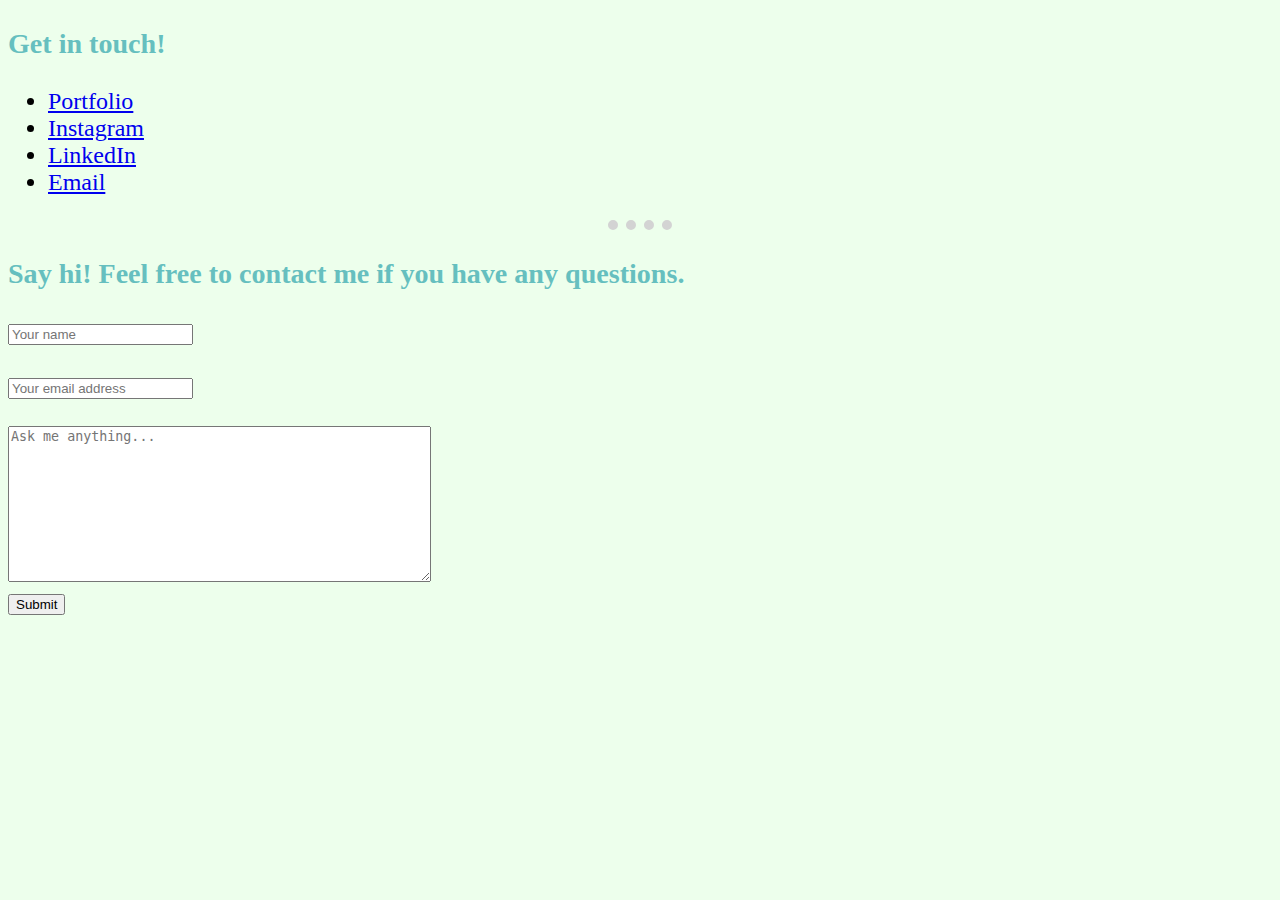
==== contact.html @ a125e0e8 "updated resume" ====
<!DOCTYPE html>
<html lang="en">
<head>
    <meta charset="UTF-8">
    <meta http-equiv="X-UA-Compatible" content="IE=edge">
    <meta name="viewport" content="width=device-width, initial-scale=1.0">
    <title>Contact Hau</title>
    <link rel="stylesheet" href="css/style.css">
</head>
<body>
    <h3>Get in touch!</h3>
    <ul>
        <li><a href="https://hauqxngo.com/">Portfolio</a></li>
        <li><a href="https://www.instagram.com/hauqxngo/">Instagram</a></li>
        <li><a href="https://www.linkedin.com/in/hauqxngo/">LinkedIn</a></li>
        <li><a href="email.html">Email</a></li>
    </ul>
    <hr>
    <h3>Say hi! Feel free to contact me if you have any questions.</h3>
    <form action="mailto:hauqxngo@gmail.com" method="post" enctype="text/plain">
        <input type="text" name="Name" placeholder="Your name">
        <br>
        <br>
        <input type="email" name="Email" placeholder="Your email address">
        <br>
        <br>
        <textarea name="Message" id="" cols="50" rows="10" placeholder="Ask me anything..."></textarea>
        <br>
        <input type="submit">
    </form>
</body>
</html>
---- css/style.css ----
body {
    background-color: #edffec;
    font-size: 1.5rem;
}

hr {
    border-style: none none dotted;
    border-color: lightgrey;
    border-width: 10px;;
    width: 5%;
}

h1 {
    color: #66bfbf;
}

h3 {
    color: #66bfbf;
}
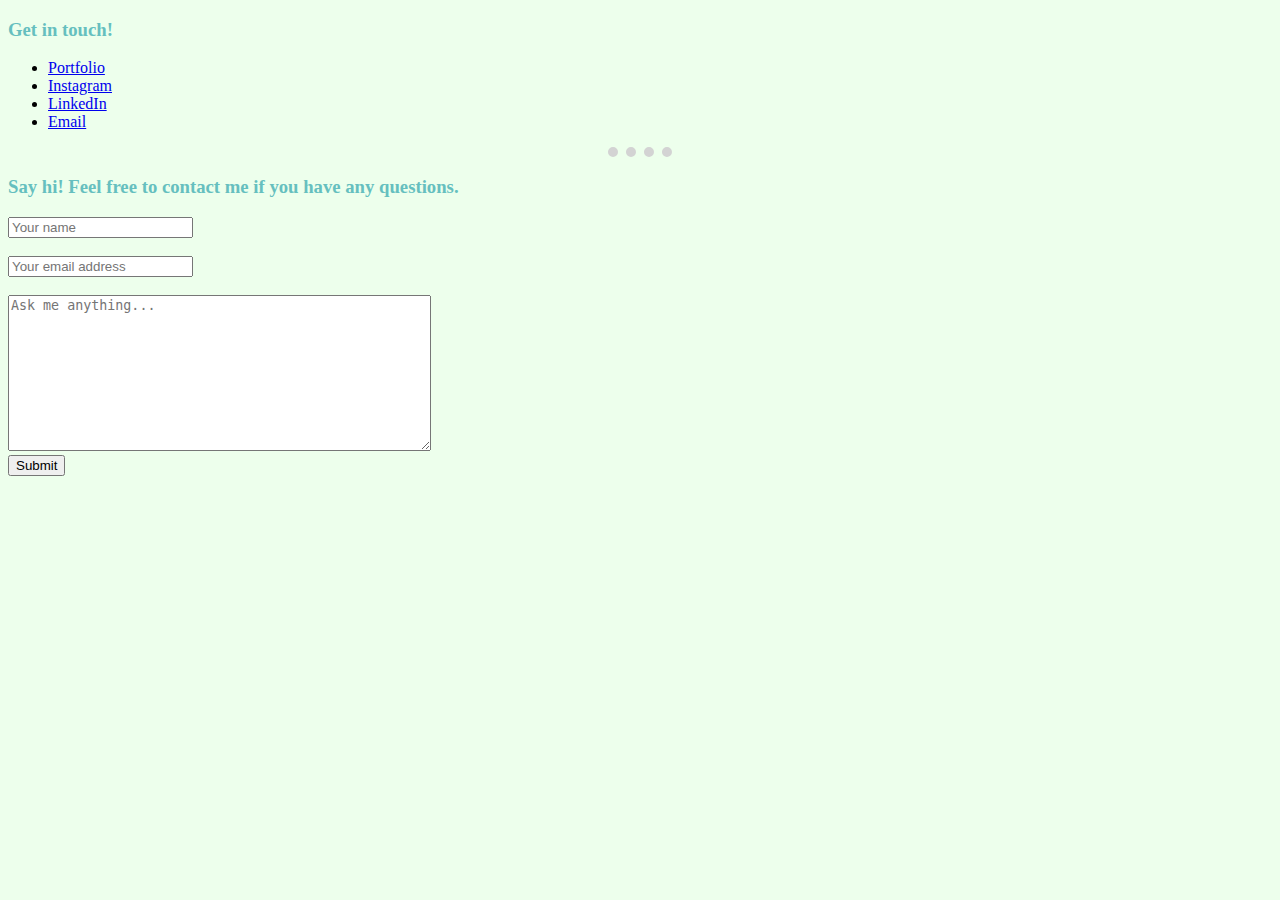
==== commit 924f39b1: "test prettier" ====
--- a/contact.html
+++ b/contact.html
@@ -1,32 +1,38 @@
 <!DOCTYPE html>
 <html lang="en">
-<head>
-    <meta charset="UTF-8">
-    <meta http-equiv="X-UA-Compatible" content="IE=edge">
-    <meta name="viewport" content="width=device-width, initial-scale=1.0">
+  <head>
+    <meta charset="UTF-8" />
+    <meta http-equiv="X-UA-Compatible" content="IE=edge" />
+    <meta name="viewport" content="width=device-width, initial-scale=1.0" />
     <title>Contact Hau</title>
-    <link rel="stylesheet" href="css/style.css">
-</head>
-<body>
+    <link rel="stylesheet" href="css/style.css" />
+  </head>
+  <body>
     <h3>Get in touch!</h3>
     <ul>
-        <li><a href="https://hauqxngo.com/">Portfolio</a></li>
-        <li><a href="https://www.instagram.com/hauqxngo/">Instagram</a></li>
-        <li><a href="https://www.linkedin.com/in/hauqxngo/">LinkedIn</a></li>
-        <li><a href="email.html">Email</a></li>
+      <li><a href="https://hauqxngo.com/">Portfolio</a></li>
+      <li><a href="https://www.instagram.com/hauqxngo/">Instagram</a></li>
+      <li><a href="https://www.linkedin.com/in/hauqxngo/">LinkedIn</a></li>
+      <li><a href="email.html">Email</a></li>
     </ul>
-    <hr>
+    <hr />
     <h3>Say hi! Feel free to contact me if you have any questions.</h3>
     <form action="mailto:hauqxngo@gmail.com" method="post" enctype="text/plain">
-        <input type="text" name="Name" placeholder="Your name">
-        <br>
-        <br>
-        <input type="email" name="Email" placeholder="Your email address">
-        <br>
-        <br>
-        <textarea name="Message" id="" cols="50" rows="10" placeholder="Ask me anything..."></textarea>
-        <br>
-        <input type="submit">
+      <input type="text" name="Name" placeholder="Your name" />
+      <br />
+      <br />
+      <input type="email" name="Email" placeholder="Your email address" />
+      <br />
+      <br />
+      <textarea
+        name="Message"
+        id=""
+        cols="50"
+        rows="10"
+        placeholder="Ask me anything..."
+      ></textarea>
+      <br />
+      <input type="submit" />
     </form>
-</body>
-</html>+  </body>
+</html>
--- a/css/style.css
+++ b/css/style.css
@@ -1,19 +1,18 @@
 body {
-    background-color: #edffec;
-    font-size: 1.5rem;
+  background-color: #edffec;
 }
 
 hr {
-    border-style: none none dotted;
-    border-color: lightgrey;
-    border-width: 10px;;
-    width: 5%;
+  border-style: none none dotted;
+  border-color: lightgrey;
+  border-width: 10px;
+  width: 5%;
 }
 
 h1 {
-    color: #66bfbf;
+  color: #66bfbf;
 }
 
 h3 {
-    color: #66bfbf;
+  color: #66bfbf;
 }
